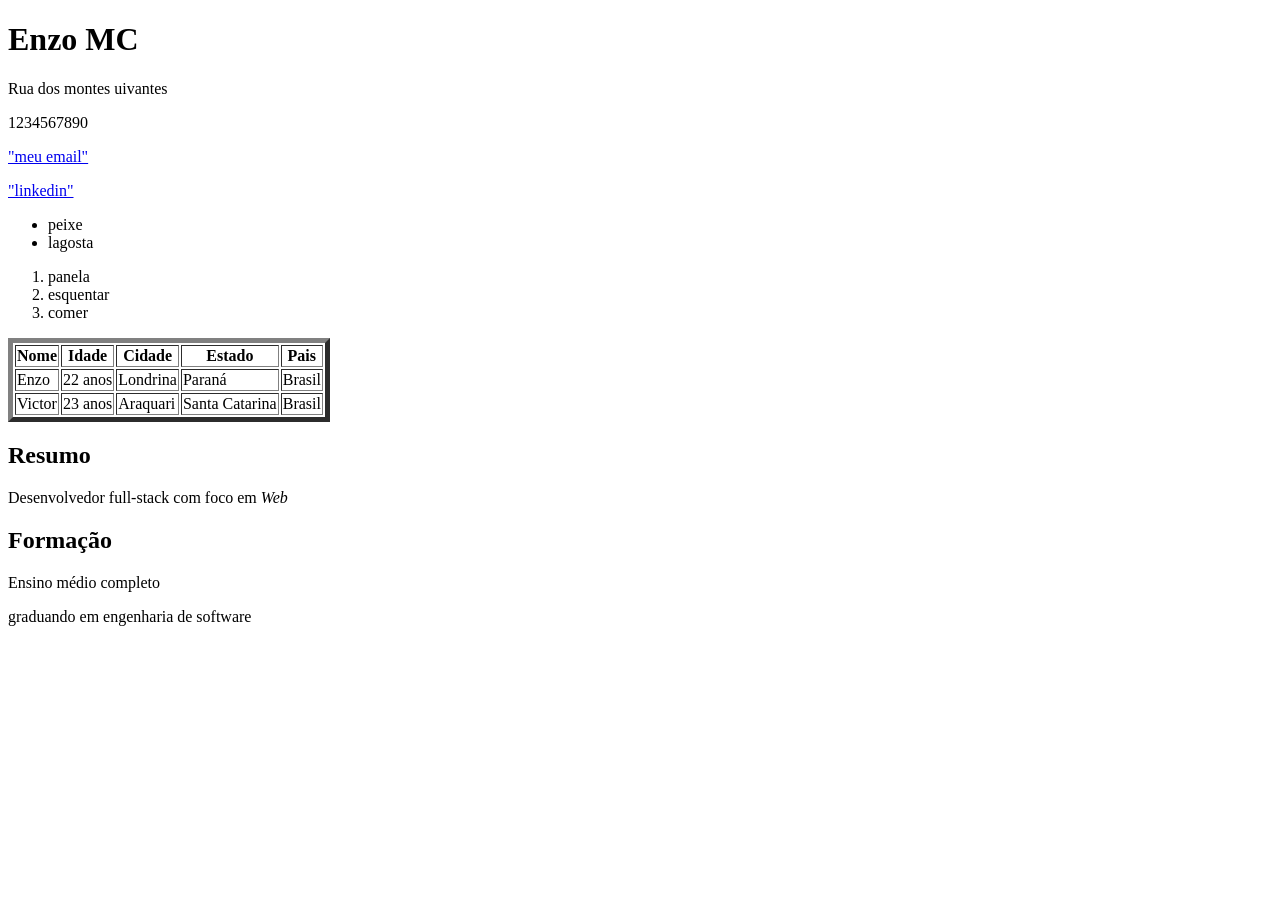
==== auala2/index.HTML @ 1d451089 "aula 2" ====
<!DOCTYPE html>
<html lang="pt-br">
<head>
    <meta charset="UTF-8">
    <meta name="viewport" content="width=device-width, initial-scale=1.0">
    <title>Document</title>
</head>
<body>

<div>
    <h1><strong>Enzo MC</strong></h1>
    <p> Rua dos montes uivantes </p>
    <p> 1234567890</p>
    <p> <a href="enzomartins@gmail.com">"meu email" </a> </p>
    <p> <a href="enzomartinscosta">"linkedin" </a> </p>

</div>
<div>

    <ul>
        
        <li> peixe  </li>
        <li>  lagosta </li> 

    </ul>

   <ol> 

    <li> panela </li>
    <li> esquentar </li>
    <li> comer  </li>

   </ol> 


</div>
<div>

    <table border="5">

        <tr>

            <th> Nome </th>
            <th> Idade </th>
            <th> Cidade </th>
            <th> Estado </th>
            <th> Pais </th>

        </tr>

        <tr>

            <td> Enzo </td>
            <td> 22 anos </td>
            <td> Londrina </td>
            <td> Paraná </td>
            <td> Brasil </td>

        </tr>

        <tr> 

            <td> Victor </td>
            <td>  23 anos </td> 
            <td> Araquari </td>
            <td> Santa Catarina </td>
            <td> Brasil </td>  

    </table>


</div>


<div>

    <div id="resumo">
        <h2> Resumo </h2>
        <p> Desenvolvedor full-stack com foco em <i>Web</i> </p>
    </div>


    <div id="formação">

        <h2>Formação</h2>
        <p>Ensino médio completo</p>
        <p>graduando em engenharia de software</p>



    </div>




</div>



</body>
</html>
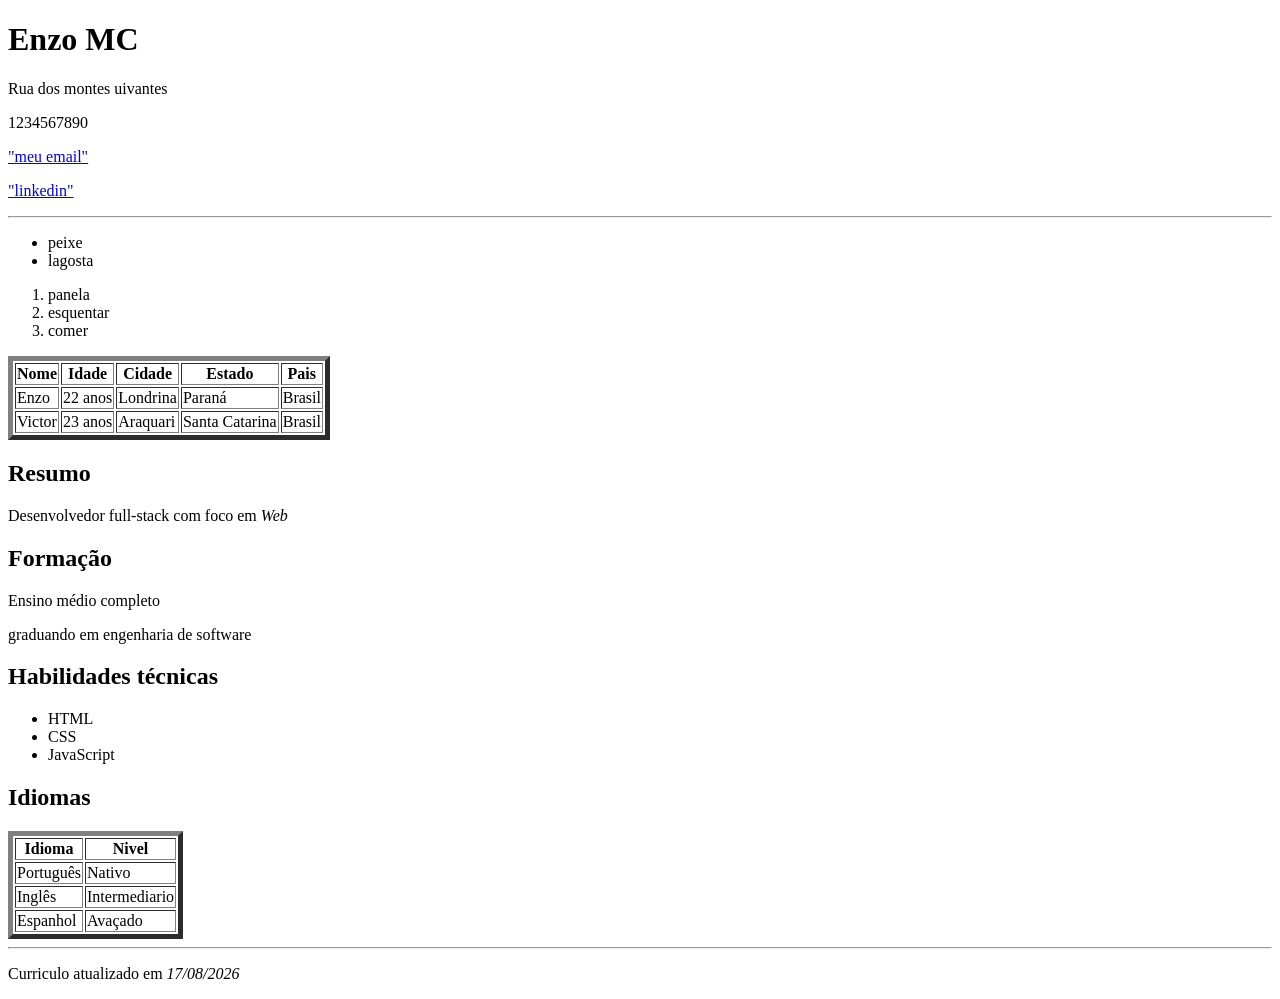
==== commit 98a21939: "Atualizado" ====
--- a/auala2/index.HTML
+++ b/auala2/index.HTML
@@ -6,7 +6,6 @@
     <title>Document</title>
 </head>
 <body>
-
 <div>
     <h1><strong>Enzo MC</strong></h1>
     <p> Rua dos montes uivantes </p>
@@ -15,6 +14,7 @@
     <p> <a href="enzomartinscosta">"linkedin" </a> </p>
 
 </div>
+<hr>
 <div>
 
     <ul>
@@ -32,8 +32,8 @@
 
    </ol> 
 
+</div>
 
-</div>
 <div>
 
     <table border="5">
@@ -68,9 +68,7 @@
 
     </table>
 
-
 </div>
-
 
 <div>
 
@@ -79,23 +77,70 @@
         <p> Desenvolvedor full-stack com foco em <i>Web</i> </p>
     </div>
 
-
     <div id="formação">
 
         <h2>Formação</h2>
         <p>Ensino médio completo</p>
         <p>graduando em engenharia de software</p>
 
+    </div>
 
+
+    <div>
+
+        <h2> Habilidades técnicas </h2>
+
+        <ul>
+
+            <li>HTML</li>
+            <li>CSS</li>
+            <li>JavaScript</li>
+
+        </ul>
 
     </div>
 
+    <div> 
 
+        <h2> Idiomas </h2>
+        <table border="5">
+    
+            <tr>
 
+                <th> Idioma </th>
+                <th> Nivel </th>
+
+            </tr>
+
+            <tr>
+
+                <td> Português </td>
+                <td> Nativo </td>
+
+            </tr>
+
+            <tr>
+
+                <td> Inglês </td>
+                <td> Intermediario </td>
+
+            </tr>
+
+            <tr>
+
+                <td> Espanhol </td>
+                <td> Avaçado </td>
+
+            </tr>
+        </table>
+
+    </div>
 
 </div>
-
-
+<hr>
+<div>
+    <P>Curriculo atualizado em <i>17/08/2026</i></P>
+</div>
 
 </body>
-</html>+</html>
